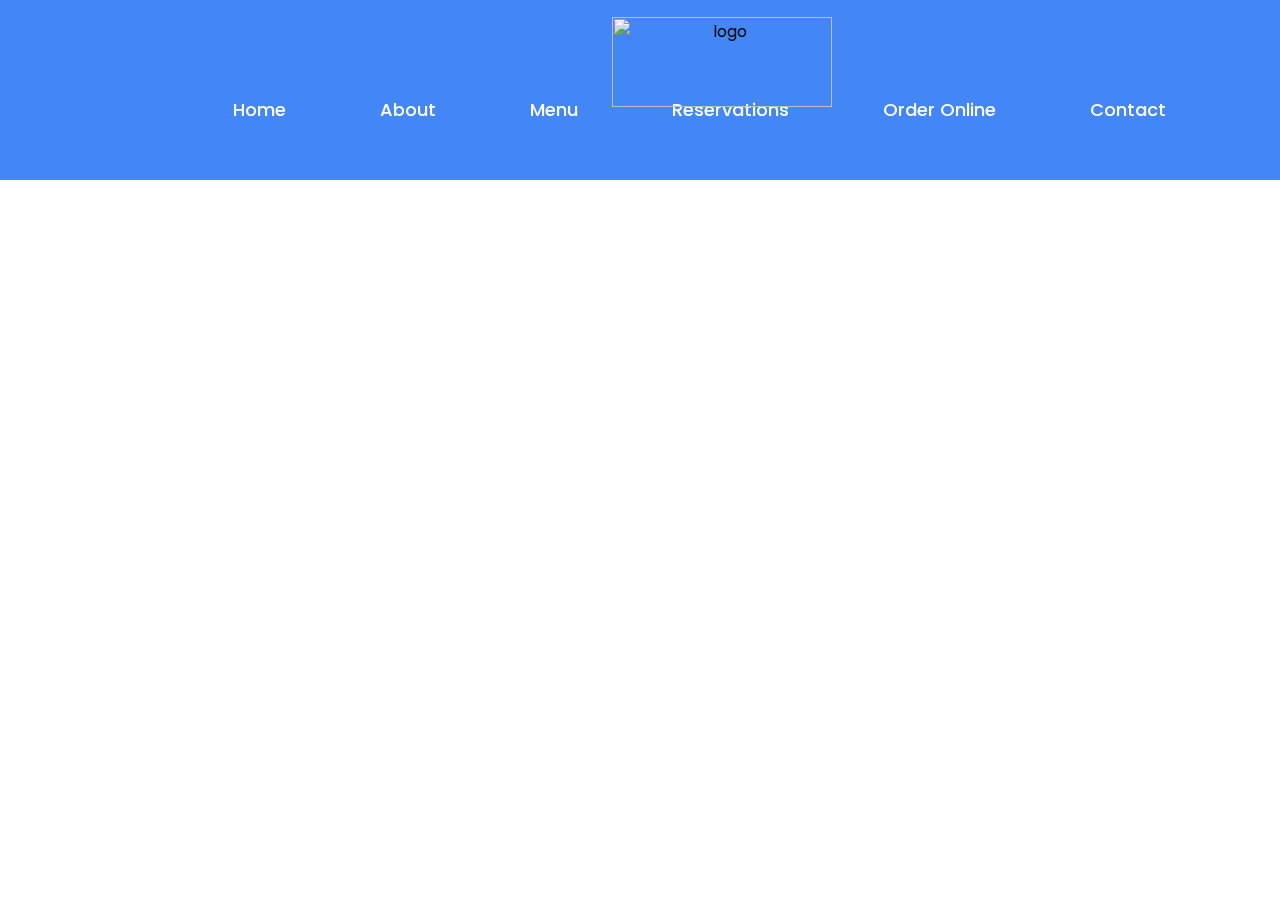
==== index.html @ 921606d0 "Add files via upload" ====
<html lang="en">
<head>
  <meta charset="UTF-8">
  <meta name="viewport" content="width=device-width, initial-scale=1.0">
  <meta http-equiv="X-UA-Compatible" content="ie=edge">
  <title>Little Lemon</title>
   <link rel="icon" type="image/x-icon" href="file:///Users/ryan/Desktop/website/Screenshot%202022-07-21%20at%206.51.22%20PM.png">
  <link rel="stylesheet" href="stylelillemon.css">
  <script src="https://kit.fontawesome.com/a076d05399.js"></script>
</head>
<body>
  <div class="wrapper">
    <nav>
      <input type="checkbox" id="show-search">
      <input type="checkbox" id="show-menu">
      <label for="show-menu" class="menu-icon"><i class="fas fa-bars"></i></label>
      <div class="content">
        <img border="0" alt="logo" src="file:///Users/ryan/Desktop/littlelemon.png" width="180" height="70">
        <a href="file:///Users/ryan/Desktop/website/index.html">
        <ul class="links">
          <li><a href="file:///Users/ryan/Desktop/website/index.html">Home</a></li>
          <li>
            <a href="file:///Users/ryan/Desktop/website/sourcing.html" class="desktop-link">About</a>
          <li>
            <a href="file:///Users/ryan/Desktop/website/solutions.html" class="desktop-link">Menu</a>

  <li><a href="file:///Users/ryan/Desktop/website/partner.html">Reservations</a></li>
          <li>
           <a href="file:///Users/ryan/Desktop/website/aboutus.html" class="desktop-link1">Order Online</a>
           <li><a href="file:///Users/ryan/Desktop/website/partner.html">Contact</a></li>

           </ul>
         </li>
      </div>
      <label for="show-search" class="search-icon"><i class="fas fa-search"></i></label>
      <form action="https://www.google.com/search?q=" class="search-box">
        <button type="submit" class="go-icon"><i class="fas fa-long-arrow-alt-right"></i></button>
        <form class="searchBox" action="https://www.google.com/search" method="get">
          <!-- Important! name should be = "q" or else it will not
           work and in input you should also add value=""
           to get the input value -->
          <input type="text" class="search" name="q" value="" placeholder="Search Bar...">
        </form>
      </form>
    </nav>
  </div>

         </span>
       </div>
     </div>

     <meta name="description" content="The Largest Fusion Restaurant in New York."/>

     <meta name="og:title" content="Little Lemon"/>

     <meta name="og:description" content="The Largest Fusion Restaurant in New York founded in 2020. Serving High Quality Meals."/>

     <meta name="og:image" content="file:///Users/ryan/Desktop/Screenshot%202023-02-01%20at%205.23.28%20PM.png"/>



     <script src="suggestions.js"></script>
     <script src="script.js"></script>



</body>
</html>
---- stylelillemon.css ----
@import url('https://fonts.googleapis.com/css2?family=Poppins:wght@200;300;400;500;600;700&display=swap');
*{
  margin: 10;
  padding: 0;
  box-sizing: border-box;
  text-decoration: none;
  font-family: 'Poppins', sans-serif;
}
.wrapper{
  background: #4287f5;
  position: fixed;
  width: 120%;
}
.wrapper nav{
  position: relative;
  display: flex;
  max-width: calc(105% - 200px);
  margin: 0 auto;
  height: 180px;
  align-items: center;
  justify-content: space-between;
  top: 20px;
}
nav .content{
  display: flex;
  align-items: center;
}
nav .content .links{
  margin-left: 80px;
  display: flex;
}
.content img {
position: absolute;
width: 220px;
height: 90px;
left: 550px;
top: -3px;

}
.content .links li{
  list-style: none;
  line-height: 70px;
}
.content .links li a,
.content .links li label{
  color: white;
  font-size: 18px;
  font-weight: 500;
  padding: 9px 17px;
  border-radius: 5px;
  transition: all 0.3s ease;
}
.content .links li label{
  display: none;
}
.content .links li a:hover,
.content .links li label:hover{
  background: #323c4e;
}
.wrapper .search-icon,
.wrapper .menu-icon{
  color: #fff;
  font-size: 18px;
  cursor: pointer;
  line-height: 70px;
  width: 70px;
  text-align: center;
}
.wrapper .menu-icon{
  display: none;
}
.wrapper #show-search:checked ~ .search-icon i::before{
  content: "\f00d";
}

.wrapper .search-box{
  position: absolute;
  height: 100%;
  max-width: calc(100% - 60px);
  width: 100%;
  opacity: 0;
  pointer-events: none;
  transition: all 0.3s ease;
}
.wrapper #show-search:checked ~ .search-box{
  opacity: 1;
  pointer-events: auto;
}
.search-box input{
  width: 100%;
  height: 100%;
  border: none;
  outline: none;
  font-size: 17px;
  color: #fff;
  background: #171c24;
  padding: 0 100px 0 15px;
}
.search-box input::placeholder{
  color: #f2f2f2;
}
.search-box .go-icon{
  position: absolute;
  right: 10px;
  top: 50%;
  transform: translateY(-50%);
  line-height: 60px;
  width: 70px;
  background: #171c24;
  border: none;
  outline: none;
  color: #fff;
  font-size: 20px;
  cursor: pointer;
}
.wrapper input[type="checkbox"]{
  display: none;
}

/* Dropdown Menu code start */
.content .links ul{
  position: absolute;
  background: #171c24;
  top: 80px;
  z-index: 0;
  opacity: 0;
  visibility: hidden;
}
.content .links li:hover > ul{
  top: 70px;
  opacity: 1;
  visibility: visible;
  transition: all 0.3s ease;
}
.content .links ul li a{
  display: block;
  width: 100%;
  line-height: 30px;
  border-radius: 0px!important;
}
.content .links ul ul{
  position: absolute;
  top: 0;
  right: calc(-180% + 8px);
}

.content .links ul li{
  position: relative;
}
.content .links ul li:hover ul{
  top: 0;
}


/* Responsive code start */
@media screen and (max-width: 1250px){
  .wrapper nav{
    max-width: 100%;
    padding: 0 20px;
  }
  nav .content .links{
    margin-left: 30px;
  }
  .content .links li a{
    padding: 8px 13px;
  }
  .wrapper .search-box{
    max-width: calc(100% - 100px);
  }
  .wrapper .search-box input{
    padding: 0 100px 0 15px;
  }
}

@media screen and (max-width: 900px){
  .wrapper .menu-icon{
    display: block;
  }
  .wrapper #show-menu:checked ~ .menu-icon i::before{
    content: "\f00d";
  }
  nav .content .links{
    display: block;
    position: fixed;
    background: #14181f;
    height: 100%;
    width: 90%;
    top: 70px;
    left: -100%;
    margin-left: 0;
    max-width: 350px;
    overflow-y: auto;
    padding-bottom: 100px;
    transition: all 0.3s ease;
  }
  nav #show-menu:checked ~ .content .links{
    left: 0%;
  }
  .content .links li{
    margin: 15px 20px;
  }
  .content .links li a,
  .content .links li label{
    line-height: 40px;
    font-size: 20px;
    display: block;
    padding: 8px 18px;
    cursor: pointer;
  }
  .content .links li a.desktop-link{
    display: none;
  }

  /* dropdown responsive code start */
  .content .links ul,
  .content .links ul ul{
    position: static;
    opacity: 1;
    visibility: visible;
    background: none;
    max-height: 0px;
    overflow: hidden;
  }
  .content .links #show-features:checked ~ ul,
  .content .links #show-services:checked ~ ul,
  .content .links #box1:checked ~ ul{

    max-height: 100vh;
  }
  .content .links ul li{
    margin: 10px 20px;
    text-indent: 10px;
  }
  .content .links ul li a{
    font-size: 18px;
    line-height: 30px;
    border-radius: 5px!important;
  }
}

@media screen and (max-width: 400px){
  .wrapper nav{
    padding: 0 10px;
  }
  .content .logo a{
    font-size: 27px;
  }
  .wrapper .search-box{
    max-width: calc(90% - 50px);
  }
  .wrapper .search-box .go-icon{
    width: 30px;
    right: 0;
  }
  .wrapper .search-box input{
    padding-right: 30px;
  }
}

body{
  font-family: 'Poppins';
  text-align: center;
}

.wrapper1{
  width: 90%;
  margin: 0 auto
}

header{
  width: 100%;
  height: 100px;
}

.banner-area{
  background-image: url(file:///Users/ryan/Desktop/website/pexels-joyston-judah-933054-1.jpg);
  background-size: cover;
  background-position: center center;
  background-attachment: fixed;
  top: 30px;
  height: 96vh;
  width: 100%

}

p{
 width: 80%
 position: center;
}


.container-img{
  margin: 50px auto;
  width: 100%;
  padding: 10px;
  float: right;
  width: 500px;
  height: 500px;
  padding: 0 20px 0 0
}

h3{
  text-align: justify;
  padding: 20px;
  width: 80%;
  top: -10%;
}

li{
  text-align: left;
    margin: 20;
    text-indent: 20px;
text-align: start;
text-align-last: start;
}

.text3{
  width: 130%;
}

.banner-area h2{
  padding-top: 19%;
  font-size: 50px;
  color: white;
}

*{
	margin:0;
	padding:0;
	box-sizing: border-box;
}
.container{
	max-width: 1170px;
	margin:auto;
}
.row{
	display: flex;
	flex-wrap: wrap;
}
ul{
	list-style: none;
}

@import url('https://fonts.googleapis.com/css2?family=Poppins:wght@200;300;400;500;600;700&display=swap');
*{
  margin: 0;
  padding: 0;
  box-sizing: border-box;
  font-family: "Poppins" , sans-serif;
}
body{
  min-height: 60vh;
  width: 100%;
  background: white;
}
footer{
  position: justify;
  background: #40ccff;
  width: 100%;
  bottom: 0;
  left: 0;
}
footer .content{
  max-width: 1250px;
  margin: auto;
  padding: 2px 40px 40px 40px;
}
footer .content .top{
  display: flex;
  align-items: center;
  justify-content: space-between;
  margin-bottom: -40px;
}
.content .top .logo-details{
  color: #fff;
  font-size: 30px;
}
.content .top .media-icons{
  display: flex;
}
.content .top .media-icons a{
  height: 40px;
  width: 40px;
  margin: 0 8px;
  border-radius: 50%;
  text-align: center;
  line-height: 40px;
  color: #fff;
  font-size: 17px;
  text-decoration: none;
  transition: all 0.4s ease;
}
.top .media-icons a:nth-child(1){
  background: #4267B2;
}
.top .media-icons a:nth-child(1):hover{
  color: #4267B2;
  background: #fff;
}
.top .media-icons a:nth-child(2){
  background: #1DA1F2;
}
.top .media-icons a:nth-child(2):hover{
  color: #1DA1F2;
  background: #fff;
}
.top .media-icons a:nth-child(3){
  background: #E1306C;
}
.top .media-icons a:nth-child(3):hover{
  color: #E1306C;
  background: #fff;
}
.top .media-icons a:nth-child(4){
  background: #0077B5;
}
.top .media-icons a:nth-child(4):hover{
  color: #0077B5;
  background: #fff;
}
.top .media-icons a:nth-child(5){
  background: #FF0000;
}
.top .media-icons a:nth-child(5):hover{
  color: #FF0000;
  background: #fff;
}
footer .content .link-boxes{
  width: 100%;
  display: flex;
  justify-content: space-between;
}
footer .content .link-boxes .box{
  width: calc(100% / 5 - 10px);
}
.content .link-boxes .box .link_name{
  color: #fff;
  font-size: 18px;
  font-weight: 400;
  margin-bottom: 10px;
  position: relative;
}
.content .link-boxes .box li{
  margin: 6px 0;
  list-style: none;
}
.content .link-boxes .box li a{
  color: #fff;
  font-size: 14px;
  font-weight: 400;
  text-decoration: none;
  opacity: 0.8;
  transition: all 0.4s ease
}
.content .link-boxes .box li a:hover{
  opacity: 1;
  text-decoration: underline;
}
.content .link-boxes .input-box{
  margin-right: 55px;
}
.link-boxes .input-box input{
  height: 40px;
  width: calc(100% + 55px);
  outline: none;
  border: 2px solid #AFAFB6;
  background: #140B5C;
  border-radius: 4px;
  padding: 0 15px;
  font-size: 15px;
  color: #fff;
  margin-top: 5px;
}
.link-boxes .input-box input::placeholder{
  color: #AFAFB6;
  font-size: 16px;
}
.link-boxes .input-box input[type="button"]{
  background: #fff;
  color: #140B5C;
  border: none;
  font-size: 18px;
  font-weight: 500;
  margin: 4px 0;
  opacity: 0.8;
  cursor: pointer;
  transition: all 0.4s ease;
}
.input-box input[type="button"]:hover{
  opacity: 1;
}
footer .bottom-details{
  width: 100%;
  background: white;
}
footer .bottom-details .bottom_text{
  max-width: 1250px;
  margin: auto;
  padding: 20px 40px;
  display: flex;
  justify-content: space-between;
}
.bottom-details .bottom_text span,
.bottom-details .bottom_text a{
  font-size: 14px;
  font-weight: 300;
  color: white;
  opacity: 0.8;
  text-decoration: none;
}
.bottom-details .bottom_text a:hover{
  opacity: 1;
  text-decoration: underline;
}
.bottom-details .bottom_text a{
  margin-right: 10px;
}
@media (max-width: 900px) {
  footer .content .link-boxes{
    flex-wrap: wrap;
  }
  footer .content .link-boxes .input-box{
    width: 40%;
    margin-top: 10px;
  }
}
@media (max-width: 700px){
  footer{
    position: relative;
  }
  .content .top .logo-details{
    font-size: 26px;
  }
  .content .top .media-icons a{
    height: 35px;
    width: 35px;
    font-size: 14px;
    line-height: 35px;
  }
  footer .content .link-boxes .box{
    width: calc(100% / 3 - 10px);
  }
  footer .content .link-boxes .input-box{
    width: 60%;
  }
  .bottom-details .bottom_text span,
  .bottom-details .bottom_text a{
    font-size: 12px;
  }
}
@media (max-width: 520px){
  footer::before{
    top: 145px;
  }
  footer .content .top{
    flex-direction: column;
  }
  .content .top .media-icons{
    margin-top: 16px;
  }
  footer .content .link-boxes .box{
    width: calc(100% / 2 - 10px);
  }
  footer .content .link-boxes .input-box{
    width: 100%;
  }
}

.img-logo{
  padding-top: 5%;
}
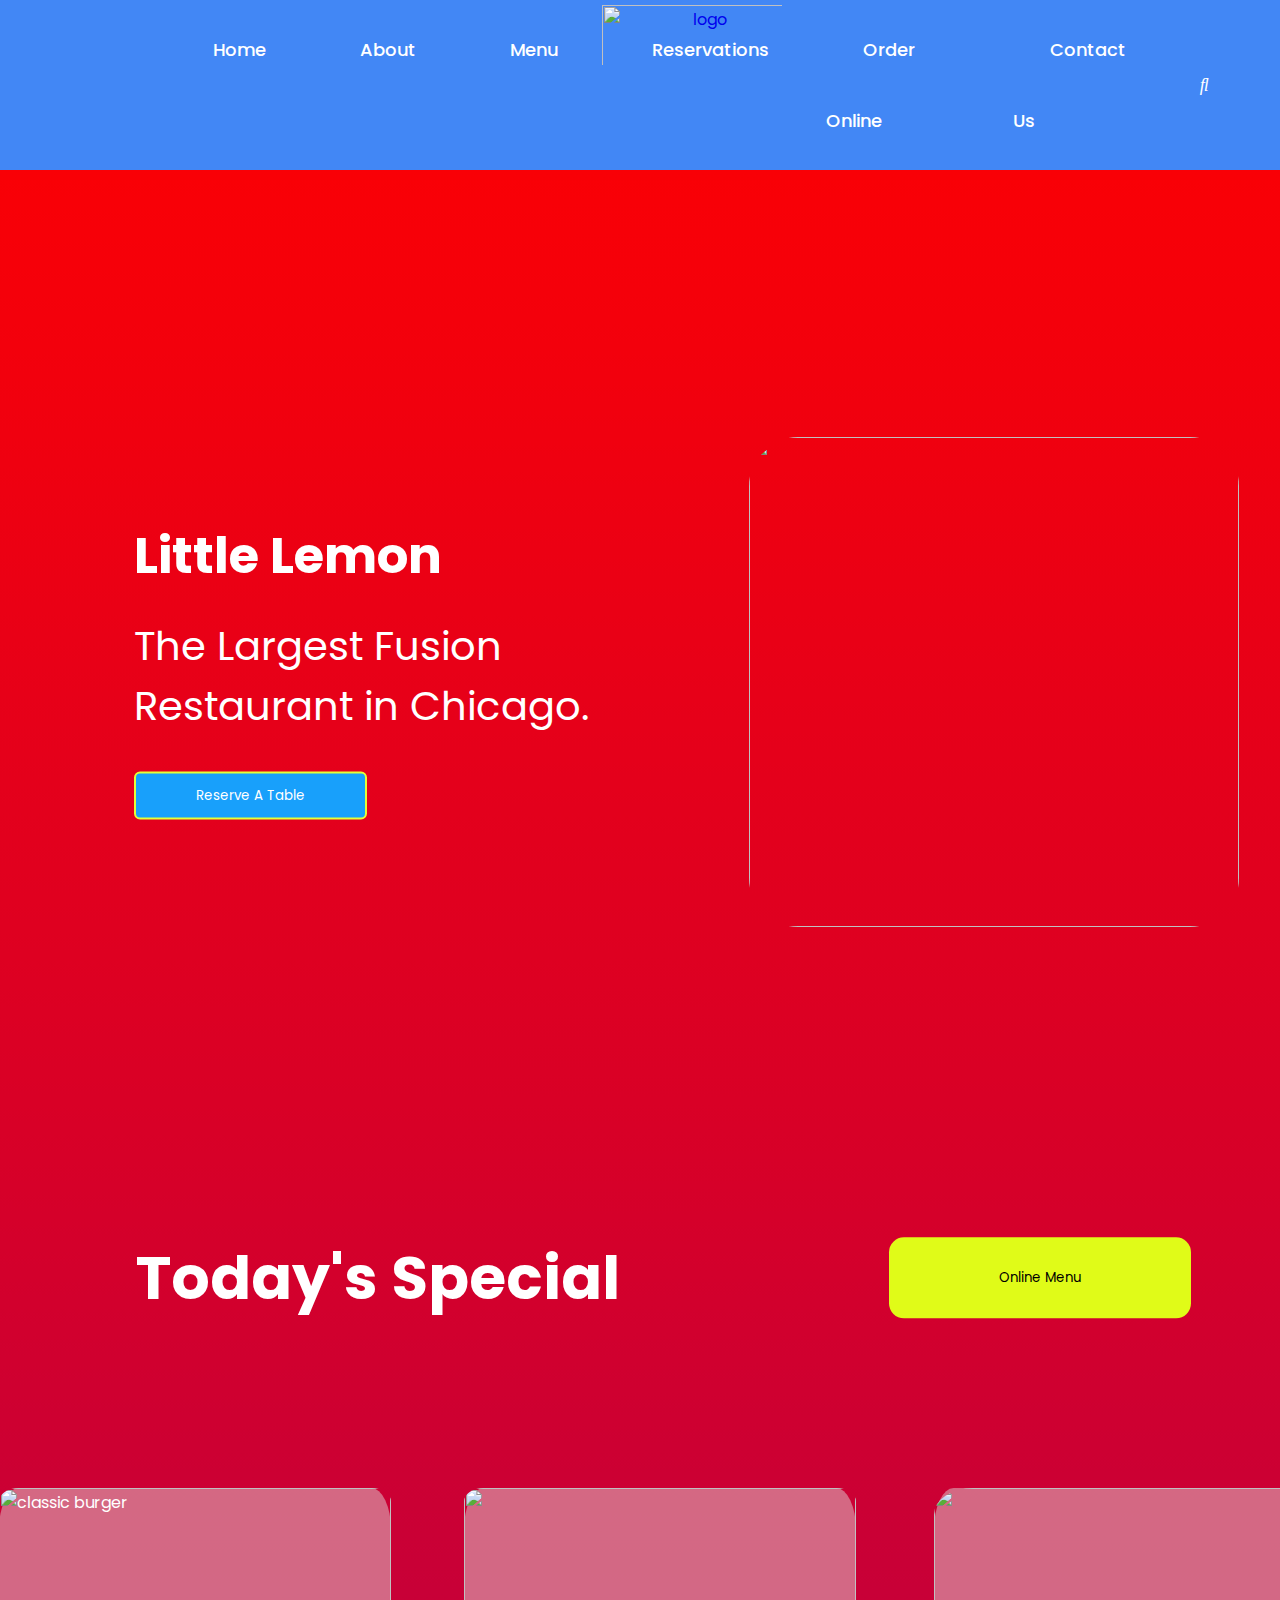
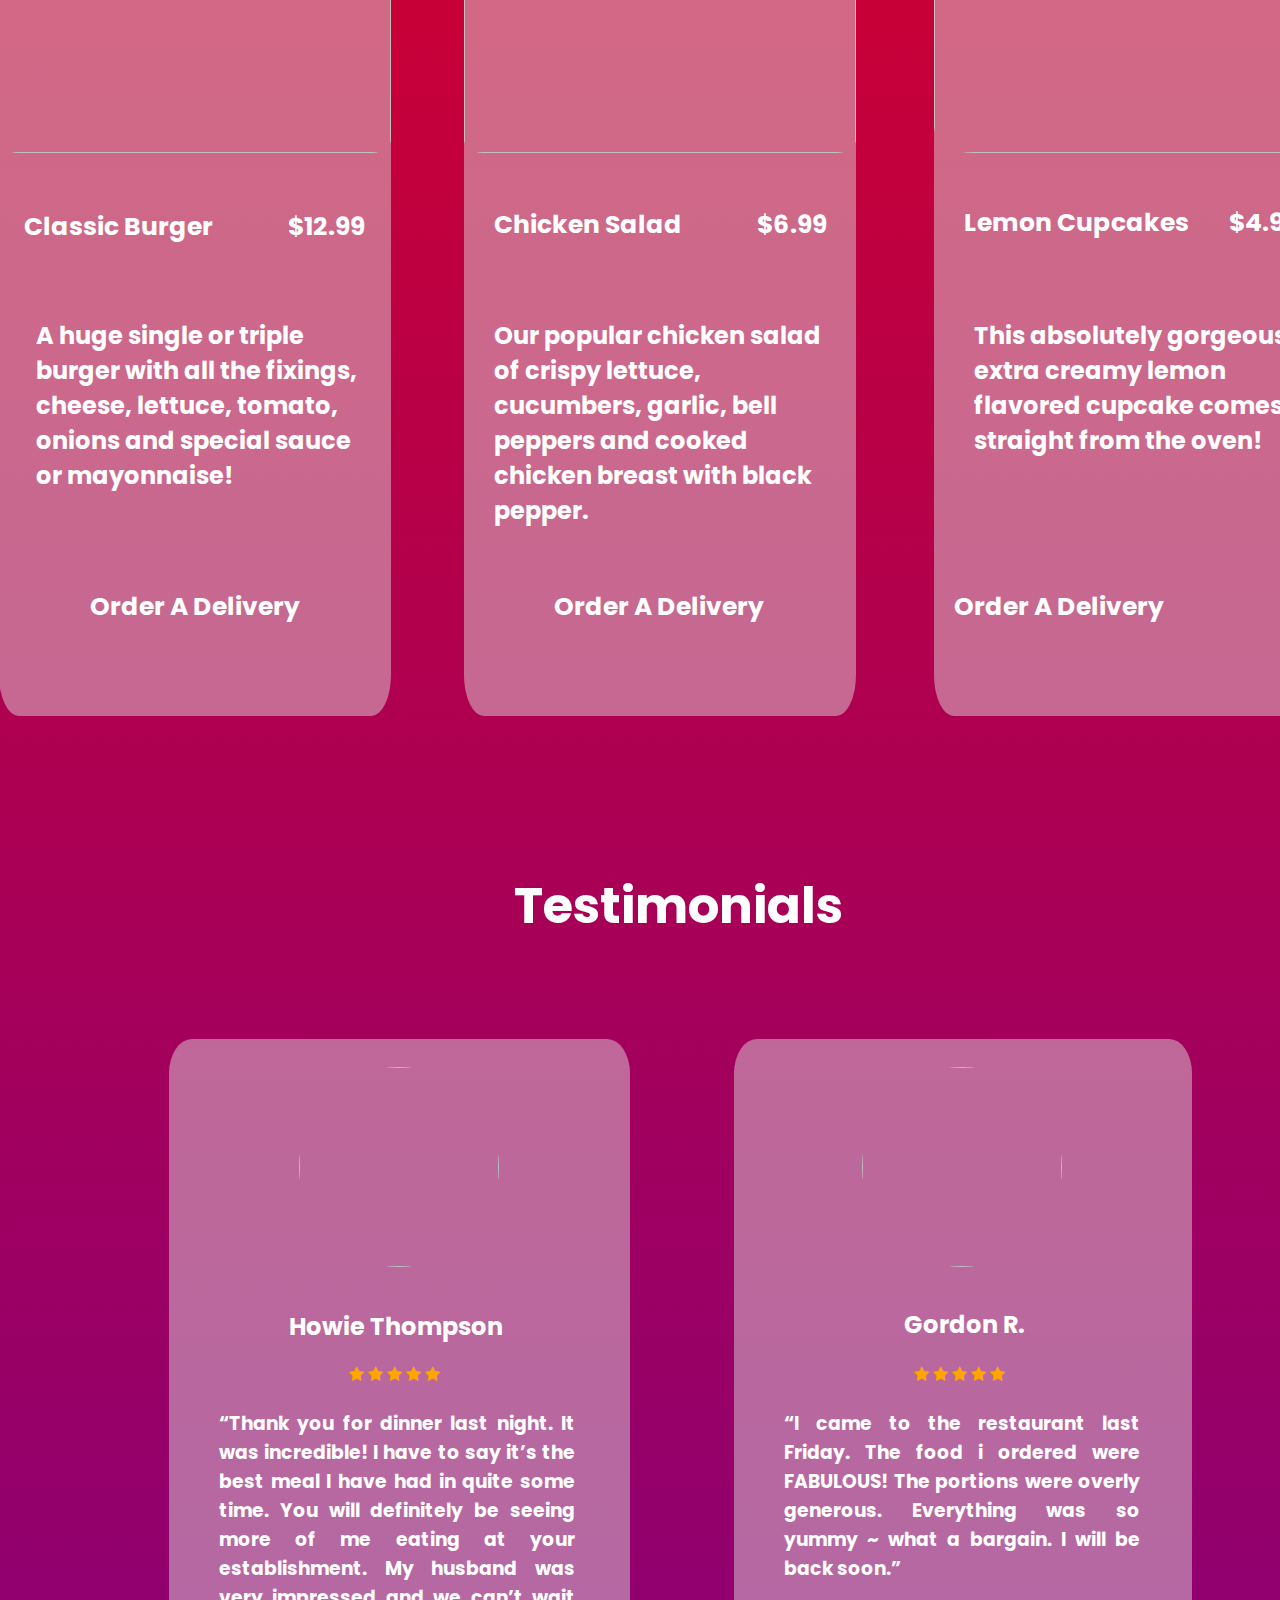
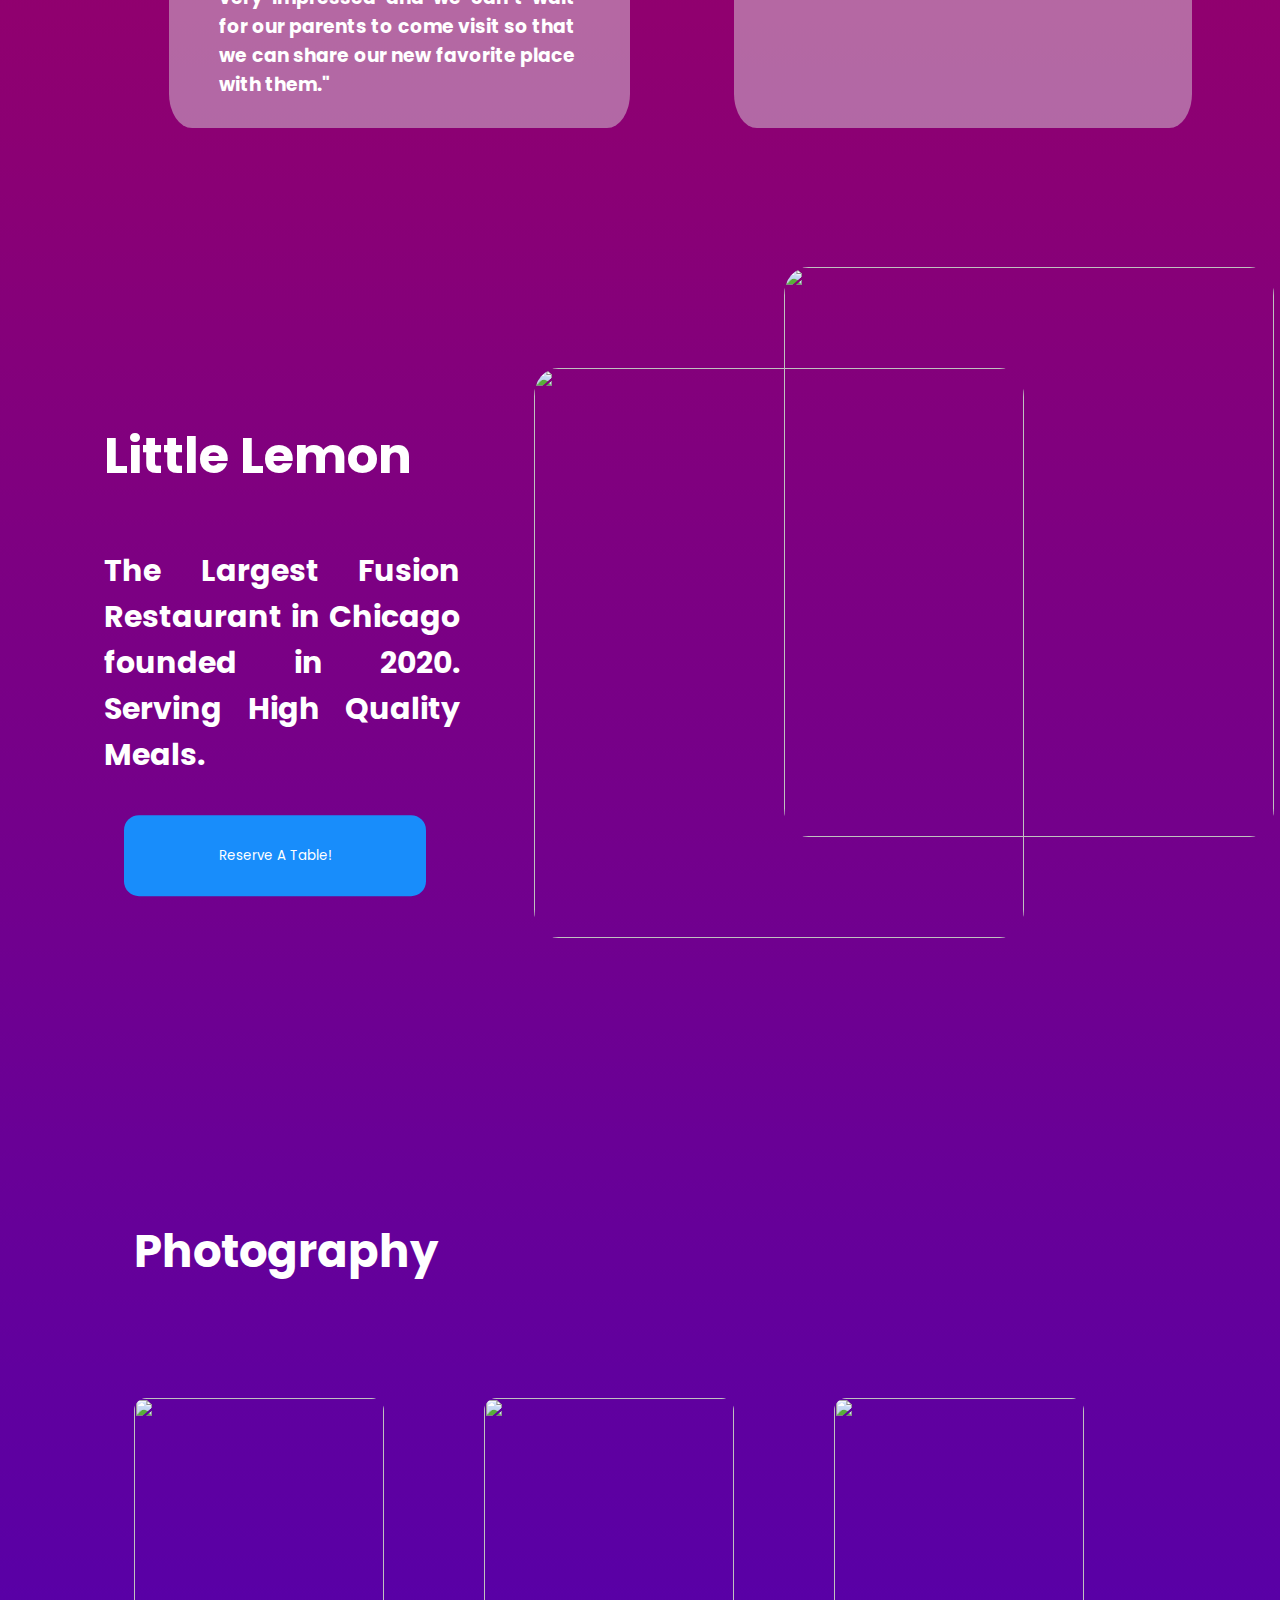
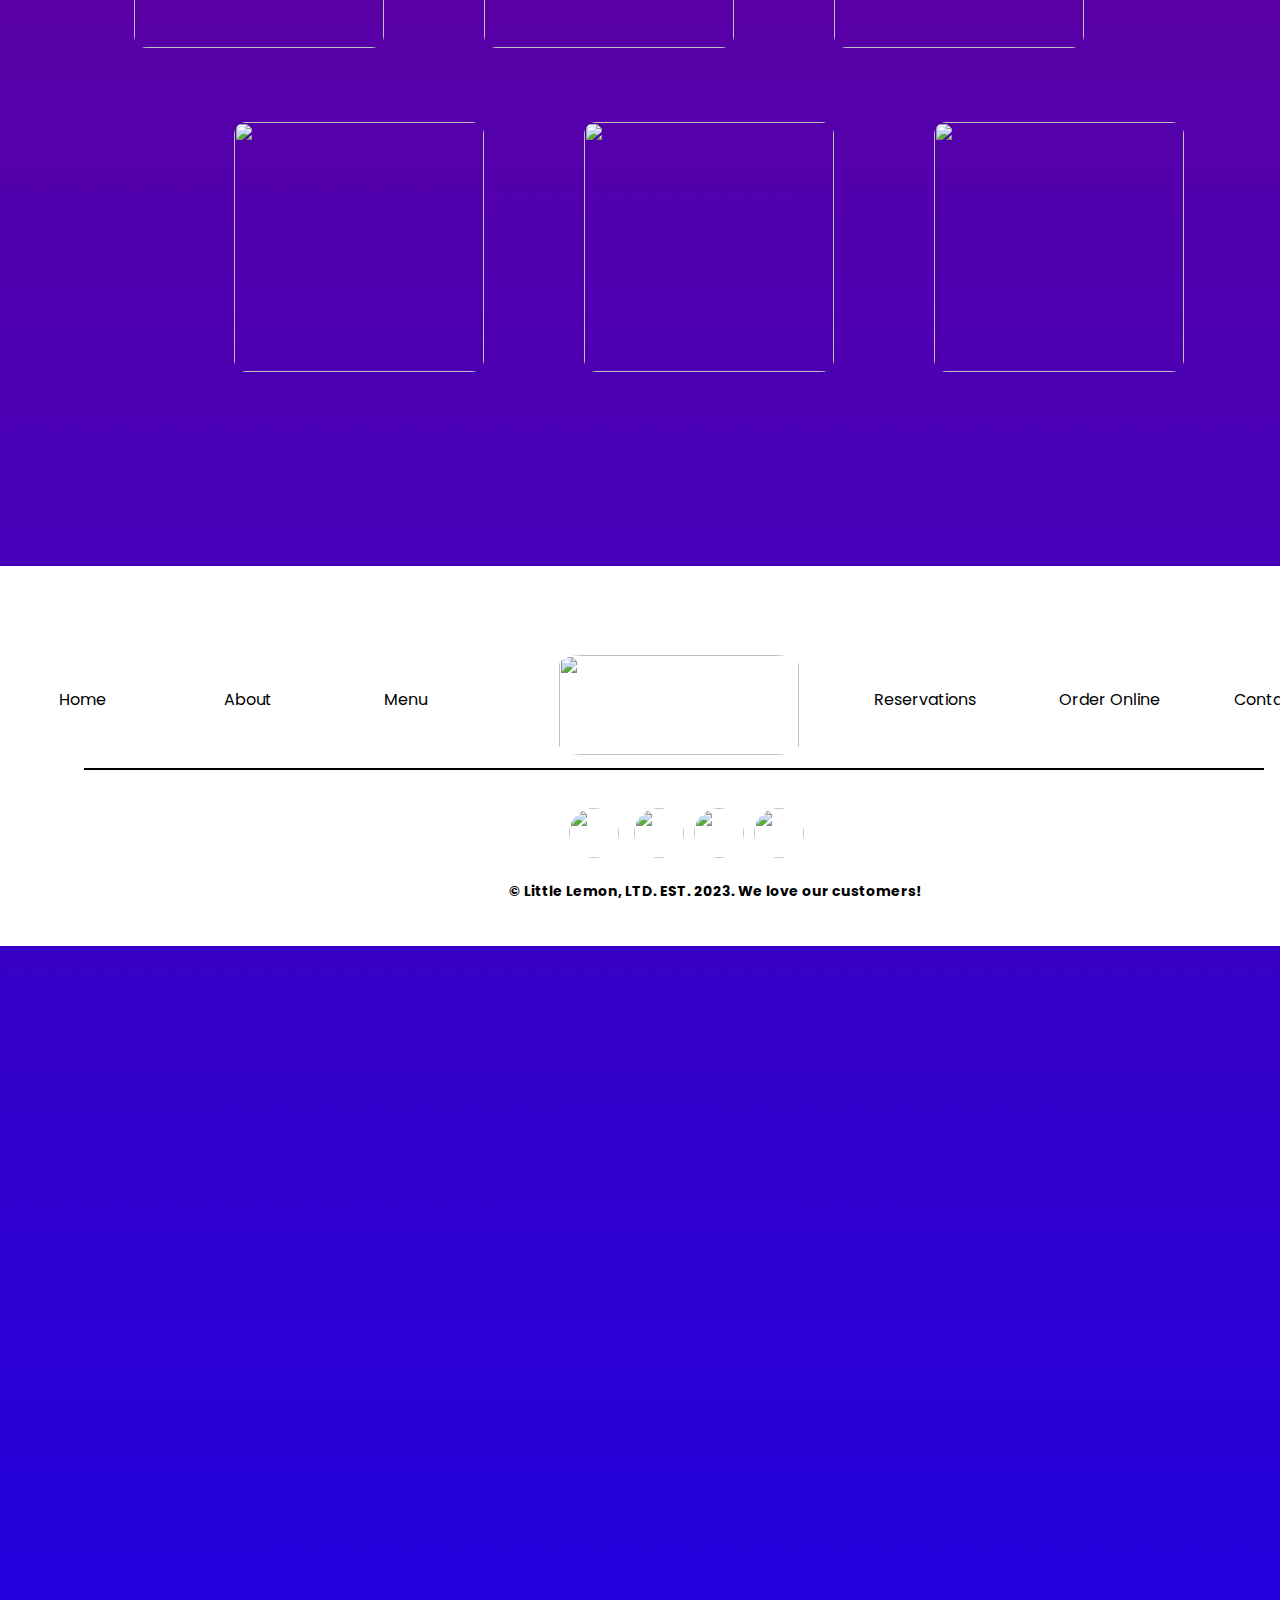
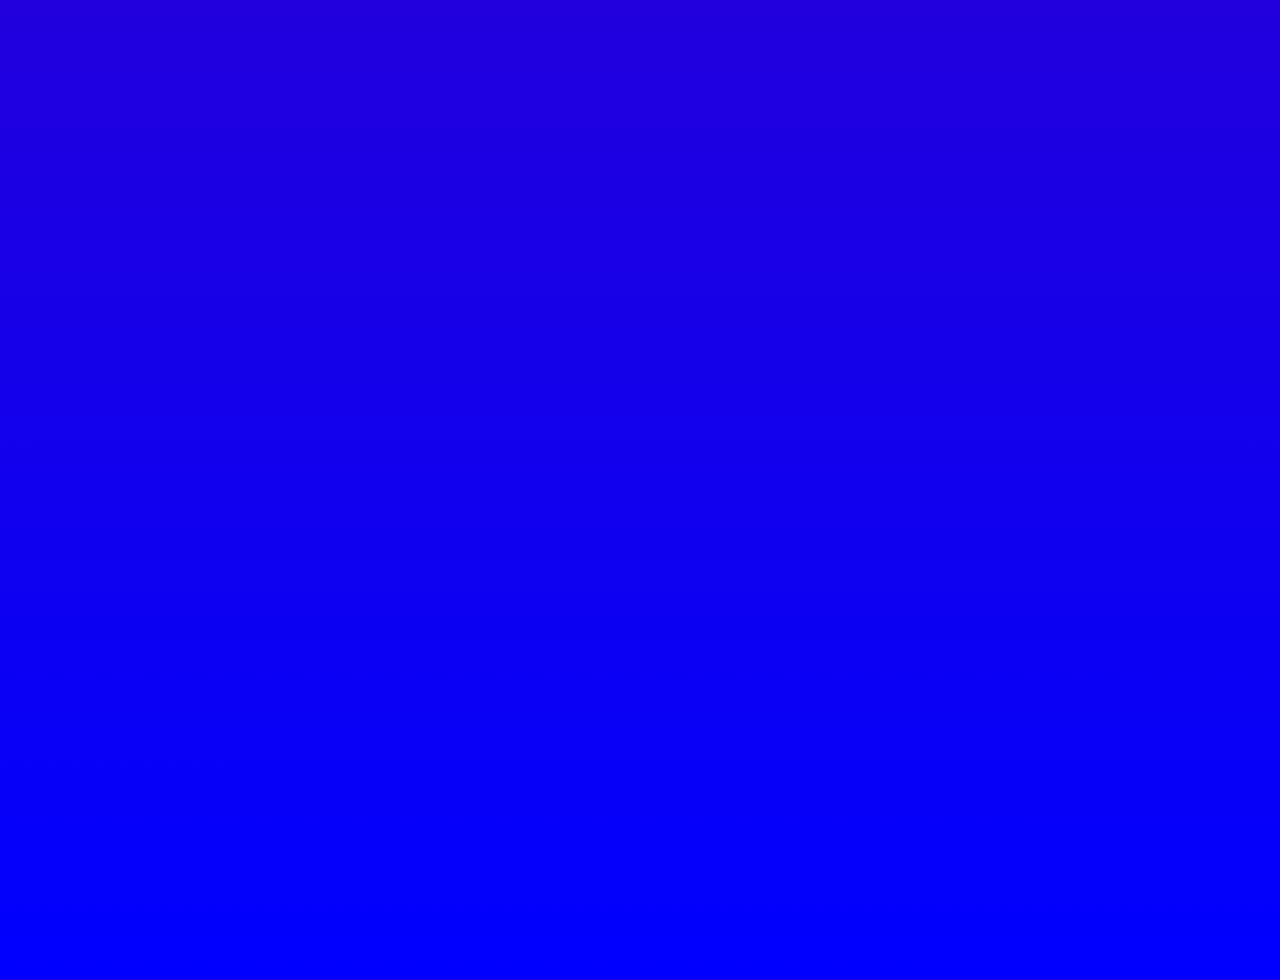
==== commit 66b3e02f: "Update index.html" ====
--- a/index.html
+++ b/index.html
@@ -1,12 +1,13 @@
 <html lang="en">
 <head>
   <meta charset="UTF-8">
+  <meta name="apple-mobile-web-app-capable" content="yes">
   <meta name="viewport" content="width=device-width, initial-scale=1.0">
   <meta http-equiv="X-UA-Compatible" content="ie=edge">
   <title>Little Lemon</title>
    <link rel="icon" type="image/x-icon" href="file:///Users/ryan/Desktop/website/Screenshot%202022-07-21%20at%206.51.22%20PM.png">
   <link rel="stylesheet" href="stylelillemon.css">
-  <script src="https://kit.fontawesome.com/a076d05399.js"></script>
+  <link rel="stylesheet" href="https://cdnjs.cloudflare.com/ajax/libs/font-awesome/4.7.0/css/font-awesome.min.css">  <script src="https://kit.fontawesome.com/a076d05399.js"></script>
 </head>
 <body>
   <div class="wrapper">
@@ -15,40 +16,60 @@
       <input type="checkbox" id="show-menu">
       <label for="show-menu" class="menu-icon"><i class="fas fa-bars"></i></label>
       <div class="content">
-        <img border="0" alt="logo" src="file:///Users/ryan/Desktop/littlelemon.png" width="180" height="70">
-        <a href="file:///Users/ryan/Desktop/website/index.html">
+        <a href="file:///Users/ryan/littlelemon/index.html">
+      <img id="logoimg" border="0" alt="logo" src="file:///Users/ryan/Desktop/little%20lemon%20wesbite/Screenshot%202023-02-16%20at%201.42.58%20PM.png" width="180" height="70">
         <ul class="links">
-          <li><a href="file:///Users/ryan/Desktop/website/index.html">Home</a></li>
-          <li>
-            <a href="file:///Users/ryan/Desktop/website/sourcing.html" class="desktop-link">About</a>
-          <li>
-            <a href="file:///Users/ryan/Desktop/website/solutions.html" class="desktop-link">Menu</a>
-
-  <li><a href="file:///Users/ryan/Desktop/website/partner.html">Reservations</a></li>
+          <li>
+          <a href="file:///Users/ryan/littlelemon/index.html" target = "_self">Home</a>
+          <li>
+              <a href="file:///Users/ryan/Desktop/website/sourcing.html" target ="_self">About</a>
+            <label for="show-features">About</label>
+          </li>
+
+          <li>
+      <a href="file:///Users/ryan/Desktop/website/solutions.html"target = "_self">Menu</a>
+            <input type="checkbox" id="show-menu">
+            <label for="show-services">Menu</label>
+
+          </li>
+<li><a href="file:///Users/ryan/Desktop/website/partner.html">Reservations</a></li>
           <li>
            <a href="file:///Users/ryan/Desktop/website/aboutus.html" class="desktop-link1">Order Online</a>
-           <li><a href="file:///Users/ryan/Desktop/website/partner.html">Contact</a></li>
-
-           </ul>
-         </li>
+           <ul>
+
+         </ul>
+
+
+          <li><a href="file:///Users/ryan/Desktop/website/contact.html">Contact Us</a></li>
+
       </div>
       <label for="show-search" class="search-icon"><i class="fas fa-search"></i></label>
       <form action="https://www.google.com/search?q=" class="search-box">
         <button type="submit" class="go-icon"><i class="fas fa-long-arrow-alt-right"></i></button>
         <form class="searchBox" action="https://www.google.com/search" method="get">
-          <!-- Important! name should be = "q" or else it will not
-           work and in input you should also add value=""
-           to get the input value -->
+
           <input type="text" class="search" name="q" value="" placeholder="Search Bar...">
-        </form>
       </form>
     </nav>
   </div>
-
          </span>
        </div>
      </div>
 
+      <div class="hero-text">
+        <h1 style="font-size:50px">Little Lemon</h1>
+        <p style="font-size:40px">The Largest Fusion Restaurant in Chicago.</p>
+        <button font-size:60px>Reserve A Table</button>
+        <img src="https://upload.wikimedia.org/wikipedia/commons/1/1f/2014_Bruschetta_The_Larder_Chiang_Mai.jpg">
+
+        <div class="box1">
+        <h1 class="hero-text2">Today's Special</h1>
+        <button font-size:60px>Online Menu</button>
+</div>
+
+<div class="div2"></div>
+
+
      <meta name="description" content="The Largest Fusion Restaurant in New York."/>
 
      <meta name="og:title" content="Little Lemon"/>
@@ -62,7 +83,157 @@
      <script src="suggestions.js"></script>
      <script src="script.js"></script>
 
-
+     <div class="textbox1"></div>
+      <div class="smallbox2"></div>
+      <div class="smallbox3"></div>
+      <div class="smallbox4"></div>
+
+      <div class="boxxer1">
+      <img src="file:///Users/ryan/Desktop/GettyImages-1215384689.webp" alt="classic burger">
+      <h4>Classic Burger &nbsp  &nbsp   &nbsp  &nbsp  &nbsp  &nbsp  &nbsp $12.99</h4>
+      <h2>A huge single or triple burger with all the fixings, cheese, lettuce, tomato, onions and special sauce or mayonnaise!</h2>
+      <h3>Order A Delivery</h3>
+        </div>
+
+      <div class="boxxer2">
+        <img src="file:///Users/ryan/Desktop/Screenshot%202023-02-12%20at%209.24.53%20AM.png">
+        <h4>Chicken Salad  &nbsp  &nbsp   &nbsp  &nbsp  &nbsp  &nbsp  &nbsp $6.99</h4>
+        <h2>Our popular chicken salad of crispy lettuce, cucumbers, garlic, bell peppers and cooked chicken breast with black pepper.</h2>
+        <h3>Order A Delivery</h3>
+            </div>
+
+      <div class="boxxer3">
+        <img src="file:///Users/ryan/Desktop/Screenshot%202023-02-12%20at%209.27.19%20AM.png">
+        <h4>Lemon Cupcakes &nbsp  &nbsp   &nbsp  &nbsp$4.99 &nbsp &nbsp </h4>
+        <h2>This absolutely gorgeous extra creamy lemon flavored cupcake comes straight from the oven!</h2>
+        <h3>Order A Delivery</h3>
+      </div>
+
+      <div class="testimonials">
+        <h4>Testimonials</h4>
+        </div>
+
+    <div class="testi1">
+      <img src="file:///Users/ryan/Desktop/istockphoto-154955498-170667a.jpg">
+      <h4>Howie Thompson</h4>
+      <i class="fa fa-star checked"></i>
+      <i class="fa fa-star checked"></i>
+      <i class="fa fa-star checked"></i>
+      <i class="fa fa-star checked"></i>
+      <i class="fa fa-star checked"></i>
+
+      <h3>“Thank you for dinner last night. It was incredible! I have to say it’s the best meal I have had in quite some time. You will definitely be seeing more of me eating at your establishment. My husband was very impressed and we can’t wait for our parents to come visit so that we can share our new favorite place with them."</h3>
+      </div>
+
+      <div class="testi2">
+        <img src="file:///Users/ryan/Desktop/photo-1570295999919-56ceb5ecca61.jpg">
+        <h4>Gordon R.</h4>
+        <i class="fa fa-star checked"></i>
+      <i class="fa fa-star checked"></i>
+      <i class="fa fa-star checked"></i>
+      <i class="fa fa-star checked"></i>
+      <i class="fa fa-star checked"></i>
+
+        <h3>“I came to the restaurant last Friday. The food i ordered were FABULOUS! The portions were overly generous. Everything was so yummy ~ what a bargain. I will be back soon.”</h3>
+      </div>
+
+<div class="page4">
+  <h4>Little Lemon</h4>
+  <h3>The Largest Fusion Restaurant in Chicago founded in 2020. Serving High Quality Meals.</h3>
+<button>Reserve A Table!</button>
+<img src="file:///Users/ryan/Desktop/istockphoto-1374470592-170667a.jpg">
+</div>
+
+<div class="page4img">
+  <img src="file:///Users/ryan/Desktop/two-chefs-standing-in-a-restaurant-kitchen-plating-food-MINF03816.jpg">
+  </div>
+
+<div class="page5">
+  <h4>Photography</h4>
+</div>
+
+<div class="photogrid1">
+  <img src="file:///Users/ryan/Desktop/little%20lemon%20wesbite/Screenshot%202023-02-15%20at%202.47.34%20PM.png">
+</div>
+
+
+<div class="photogrid2">
+  <img src="file:///Users/ryan/Desktop/little%20lemon%20wesbite/Screenshot%202023-02-15%20at%202.47.43%20PM.png">
+</div>
+
+<div class="photogrid3">
+  <img src="file:///Users/ryan/Desktop/little%20lemon%20wesbite/Screenshot%202023-02-15%20at%202.47.50%20PM.png">
+</div>
+
+<div class="photogrid4">
+  <img src="file:///Users/ryan/Desktop/little%20lemon%20wesbite/Screenshot%202023-02-15%20at%202.48.00%20PM.png">
+</div>
+
+
+<div class="photogrid5">
+  <img src="file:///Users/ryan/Desktop/little%20lemon%20wesbite/Screenshot%202023-02-15%20at%202.48.06%20PM.png">
+</div>
+
+<div class="photogrid6">
+  <img src="file:///Users/ryan/Desktop/little%20lemon%20wesbite/Screenshot%202023-02-15%20at%202.48.16%20PM.png">
+</div>
+
+<div class="bottomnavbar">
+</div>
+
+<div class="page6">
+<a href="file:///Users/ryan/littlelemon/index.html">Home</a>
+</div>
+
+<div class="page62">
+  <a href="file:///Users/ryan/littlelemon/index.html">About</a>
+  </div>
+
+  <div class="page63">
+    <a href="file:///Users/ryan/littlelemon/index.html">Menu</a>
+    </div>
+
+<div class="page6img">
+  <img src="file:///Users/ryan/Desktop/little%20lemon%20wesbite/Screenshot%202023-02-16%20at%201.42.58%20PM.png" href="file:///Users/ryan/littlelemon/index.html">
+  </div>
+
+  <div class="page64">
+    <a href="file:///Users/ryan/littlelemon/index.html">Reservations</a>
+    </div>
+
+    <div class="page65">
+      <a href="file:///Users/ryan/littlelemon/index.html">Order Online</a>
+      </div>
+
+
+    <div class="page66">
+      <a href="file:///Users/ryan/littlelemon/index.html">Contact</a>
+      </div>
+
+<div class="line">
+  </div>
+
+
+  <div class="twittericon">
+    <img src="file:///Users/ryan/Desktop/little%20lemon%20wesbite/124021.png">
+</div>
+
+
+<div class="instaicon">
+  <img src="file:///Users/ryan/Desktop/little%20lemon%20wesbite/instagram-512.webp">
+</div>
+
+<div class="yticon">
+  <img src="file:///Users/ryan/Desktop/little%20lemon%20wesbite/Screenshot%202023-02-16%20at%202.01.18%20PM.png">
+</div>
+
+<div class="facebookicon">
+  <img src="file:///Users/ryan/Desktop/little%20lemon%20wesbite/Screenshot%202023-02-16%20at%202.01.25%20PM.png">
+</div>
+
+<div class="navbartext">
+  <h4>© Little Lemon, LTD. EST. 2023. We love our customers!</h4>
+</div>
 
 </body>
 </html>
--- a/stylelillemon.css
+++ b/stylelillemon.css
@@ -1,4 +1,6 @@
 @import url('https://fonts.googleapis.com/css2?family=Poppins:wght@200;300;400;500;600;700&display=swap');
+@media screen and (min-width: 600px) {
+
 *{
   margin: 10;
   padding: 0;
@@ -8,18 +10,18 @@
 }
 .wrapper{
   background: #4287f5;
-  position: fixed;
-  width: 120%;
+  position: absolute;
+  width: 100%;
 }
 .wrapper nav{
-  position: relative;
+  position: sticky;
   display: flex;
-  max-width: calc(105% - 200px);
+  max-width: calc(95% - 20px);
   margin: 0 auto;
-  height: 180px;
+  height: 170px;
   align-items: center;
   justify-content: space-between;
-  top: 20px;
+  top: auto;
 }
 nav .content{
   display: flex;
@@ -34,7 +36,7 @@
 width: 220px;
 height: 90px;
 left: 550px;
-top: -3px;
+top: -55px;
 
 }
 .content .links li{
@@ -153,7 +155,7 @@
 
 
 /* Responsive code start */
-@media screen and (max-width: 1250px){
+@media screen and (max-width: 720px){
   .wrapper nav{
     max-width: 100%;
     padding: 0 20px;
@@ -172,7 +174,7 @@
   }
 }
 
-@media screen and (max-width: 900px){
+@media screen and (max-width: 720px){
   .wrapper .menu-icon{
     display: block;
   }
@@ -193,9 +195,11 @@
     padding-bottom: 100px;
     transition: all 0.3s ease;
   }
+
   nav #show-menu:checked ~ .content .links{
     left: 0%;
   }
+
   .content .links li{
     margin: 15px 20px;
   }
@@ -225,7 +229,7 @@
   .content .links #show-services:checked ~ ul,
   .content .links #box1:checked ~ ul{
 
-    max-height: 100vh;
+    max-height: 150vh;
   }
   .content .links ul li{
     margin: 10px 20px;
@@ -260,6 +264,7 @@
 body{
   font-family: 'Poppins';
   text-align: center;
+  color: #2A7A54;
 }
 
 .wrapper1{
@@ -270,15 +275,16 @@
 header{
   width: 100%;
   height: 100px;
+  z-index: 20;
 }
 
 .banner-area{
-  background-image: url(file:///Users/ryan/Desktop/website/pexels-joyston-judah-933054-1.jpg);
+  background-image: url(https://www.google.com/search?q=nature+mountain+wallpaper&rlz=1C5CHFA_enHK984HK987&source=lnms&tbm=isch&sa=X&sqi=2&pjf=1&ved=2ahUKEwjelpvjqoX9AhVS0GEKHQ6tD9QQ_AUoAXoECAEQAw&biw=1440&bih=680&dpr=2#imgrc=_9LwqLgyKHqeMM);
   background-size: cover;
   background-position: center center;
   background-attachment: fixed;
   top: 30px;
-  height: 96vh;
+  height: 70vh;
   width: 100%
 
 }
@@ -288,15 +294,15 @@
  position: center;
 }
 
-
-.container-img{
+.content img{
   margin: 50px auto;
   width: 100%;
   padding: 10px;
   float: right;
-  width: 500px;
-  height: 500px;
+  width: 200px;
+  height: 80px;
   padding: 0 20px 0 0
+  top: 2%;
 }
 
 h3{
@@ -348,11 +354,12 @@
   box-sizing: border-box;
   font-family: "Poppins" , sans-serif;
 }
-body{
-  min-height: 60vh;
-  width: 100%;
-  background: white;
-}
+body {
+  width: 90px;
+  height: 820%;
+  background-image: linear-gradient(180deg, red, blue);
+}
+
 footer{
   position: justify;
   background: #40ccff;
@@ -515,7 +522,7 @@
 .bottom-details .bottom_text a{
   margin-right: 10px;
 }
-@media (max-width: 900px) {
+@media (max-width: 90px) {
   footer .content .link-boxes{
     flex-wrap: wrap;
   }
@@ -565,7 +572,571 @@
     width: 100%;
   }
 }
-
-.img-logo{
-  padding-top: 5%;
-}+.header {
+  padding: 40px;
+  text-align: left;
+  background: linear-gradient(to top, blue 0%, blue 50%, yellow 50%, yellow 100%);
+  color: white;
+}
+
+.header h1 {
+  padding: 2px;
+  font-size: 56px;
+  left: -80%;
+  position: fixed;
+
+}
+
+.header p {
+  font-size: 36px;
+  left: -80%;
+  border: 0px solid gray;
+  margin: 0;
+  width: 450px;
+  padding: -10px;
+  top: -30%;
+}
+
+.hero-text {
+  text-align: left;
+  position: absolute;
+  top: 80%;
+  left: 30%;
+  transform: translate(-50%, -50%);
+  color: hsl(0, 0%, 100%);
+}
+
+.hero-text p{
+  border: 0px solid gray;
+width: 500px;
+transform: translate(0%, 18%);
+
+}
+
+.hero-text button {
+  border: none;
+  outline: 0;
+  display: inline-block;
+  padding: 12px 60px;
+  color: white;
+  background-color: #18A0FB;
+  border: 2px solid #E3FF38;
+  text-align: center;
+  cursor: pointer;
+  transform: translate(0%, 120%);
+  border-radius: 6px;
+  position: absolute;
+}
+
+.hero-text button:hover {
+  background-color: #555;
+  color: white;
+  transition: all 0.3s ease;
+
+}
+
+.hero-text img {
+  position: fixed;
+width: 490px;
+height: 490px;
+left: 615px;
+top: -20%;
+border-radius: 10%;
+}
+
+.hero-text2 {
+  padding: 2px;
+  font-size: 60px;
+  left: 0%;
+  transform: translate(0%, 550%);
+}
+
+.box1 button {
+  border: none;
+  outline: 0;
+  display: inline-block;
+  padding: 12px 60px;
+  color: black;
+  background-color: #e0fb18;
+  text-align: center;
+  cursor: pointer;
+  transform: translate(250%, 530%);
+  border-radius: 15px;
+  width: 302px;
+  height: 81px;
+  font-size:30px
+  position: static;
+}
+
+.smallbox2 {
+  position: absolute;
+  background: rgba(222, 222, 222, 0.467);
+  height: 205%;
+  width: 392px;
+  left: -27%;
+  top: 240%;
+  border-radius: 5%;
+}
+
+.smallbox3 {
+  position: absolute;
+  background: rgba(222, 222, 222, 0.467);
+  height: 205%;
+  width: 392px;
+  left: 66%;
+  top: 240%;
+  border-radius: 5%;
+}
+
+.smallbox4 {
+  position: absolute;
+  background: rgba(222, 222, 222, 0.467);
+  height: 205%;
+  width: 392px;
+  left: 160%;
+  top: 240%;
+  border-radius: 5%;
+}
+
+.boxxer1 img{
+  top: 240%;
+  left: -27%;
+  width: 392px;;
+  height: 265px;
+  border-radius: 5%;
+}
+
+.boxxer2 img {
+  width: 392px;
+  height: 265px;
+  left: 66%;
+  top: 240%;
+  border-radius: 5%;
+}
+
+.boxxer3 img {
+  width: 392px;
+  height: 265px;
+  left: 160%;
+  top: 240%;
+}
+
+.boxxer1 h4 {
+  position: relative;
+  left: -22%;
+  top: 1000px;
+  font-size: 25px;
+}
+
+.boxxer1 h2 {
+  position: absolute;
+width: 330px;
+height: 90px;
+left: -98px;
+top: 1400px;
+}
+
+.boxxer1 h3 {
+  position: absolute;
+width: 330px;
+height: 90px;
+left: -64px;
+top: 1650px;
+font-size: 25px;
+}
+
+
+.boxxer2 h4 {
+  position: relative;
+  left: 72%;
+  top: 960px;
+font-size: 25px;
+}
+
+.boxxer2 h2 {
+  position: absolute;
+width: 330px;
+height: 90px;
+left: 360px;
+top: 1400px;
+}
+
+.boxxer2 h3 {
+  position: absolute;
+width: 330px;
+height: 90px;
+left: 400px;
+top: 1650px;
+font-size: 25px;
+}
+
+.boxxer3 h4 {
+  position: relative;
+  left: 166%;
+  top: 920px;
+  font-size: 25px;
+}
+
+.boxxer3 h2 {
+  position: absolute;
+width: 330px;
+height: 90px;
+left: 840px;
+top: 1400px;
+}
+
+.boxxer3 h3 {
+  position: absolute;
+width: 330px;
+height: 90px;
+left: 800px;
+top: 1650px;
+font-size: 25px;
+}
+
+.testimonials h4 {
+  position: absolute;
+  left: 380px;
+  top: 1950px;
+  font-size: 50px;
+}
+
+.testi1 {
+  position: absolute;
+  background: rgba(222, 222, 222, 0.467);
+  width: 461px;
+height: 689px;
+  left: 7%;
+  top: 525%;
+  border-radius: 5%;
+}
+
+.testi2 {
+  position: absolute;
+  background: rgba(222, 222, 222, 0.467);
+  width: 458px;
+height: 689px;
+  left: 120%;
+  top: 525%;
+  border-radius: 5%;
+}
+
+.testi1 img {
+  position: absolute;
+  width: 200px;
+  height: 200px;
+  left: 130px;
+  top: 4%;
+border-radius: 100px;
+}
+
+.testi2 img {
+  position: absolute;
+  width: 200px;
+  height: 200px;
+  left: 28%;
+  top: 4%;
+  border-radius: 100px;
+}
+
+.testi1 h4 {
+position: absolute;
+width: 686px;
+height: 31px;
+left: 120px;
+top: 270px;
+font-size: 24px;
+}
+
+.fa {
+  font-size: 20%;
+  transform: translate(1200%, 2020%);
+}
+
+.checked {
+  color: orange;
+  transform: translate(1200%, 2020%);
+}
+
+.testi1 h3 {
+  position: absolute;
+width: 396px;
+height: 90px;
+left: 30px;
+top: 350px;
+}
+
+.testi2 h4 {
+  position: absolute;
+  width: 686px;
+  height: 31px;
+  left: 170px;
+  top: 268px;
+  font-size: 24px;
+  }
+
+  .testi2 h3 {
+    position: absolute;
+  width: 396px;
+  height: 90px;
+  left: 30px;
+  top: 350px;
+  }
+
+  .page4 h4 {
+    position: absolute;
+    width: 686px;
+    height: 31px;
+    left: -30px;
+    top: 3100px;
+    font-size: 50px;
+    }
+
+  
+    .page4 h3 {
+    width: 396px;
+    height: 90px;
+    left: -50px;
+    top: 3300px;
+    font-size: 30px;
+    position: absolute;
+      display: flex;
+      align-items: center;
+      justify-content: center
+    }
+
+    .page4 img {
+      position: absolute;
+      width: 490px;
+    height: 570px;
+      left: 130%;
+      top: 730%;
+      border-radius: 5%;
+    }
+
+    .page4img img {
+      position: absolute;
+      width: 490px;
+    height: 570px;
+      left: 80%;
+      top: 755%;
+      border-radius: 5%;
+    }
+
+    .page4 button {
+      border: none;
+      outline: 0;
+      display: inline-block;
+      padding: 12px 60px;
+      color: rgb(255, 255, 255);
+      background-color: #188dfb;
+      text-align: center;
+      cursor: pointer;
+      left: -10px;
+    top: 3400px;
+      border-radius: 15px;
+      width: 302px;
+      height: 81px;
+      font-size:30px
+      position: static;
+    }
+
+.page5 h4{
+    position: absolute;
+    width: 698px;
+    height: 31px;
+    left: 0px;
+    top: 3900px;
+    font-size: 45px;
+    }
+}
+
+.photogrid1 img {
+  position: absolute;
+  width: 250px;
+  height: 250px;
+  left: 0%;
+  top: 1010%;
+  border-radius: 5%;
+}
+
+.photogrid2 img {
+  position: absolute;
+  width: 250px;
+  height: 250px;
+  left: 70%;
+  top: 1010%;
+  border-radius: 5%;
+}
+
+.photogrid3 img {
+  position: absolute;
+  width: 250px;
+  height: 250px;
+  left: 140%;
+  top: 1010%;
+  border-radius: 5%;
+}
+
+.photogrid4 img {
+  position: absolute;
+  width: 250px;
+  height: 250px;
+  left: 20%;
+  top: 1090%;
+  border-radius: 5%;
+}
+
+.photogrid5 img {
+  position: absolute;
+  width: 250px;
+  height: 250px;
+  left: 90%;
+  top: 1090%;
+  border-radius: 5%;
+}
+
+.photogrid6 img {
+  position: absolute;
+  width: 250px;
+  height: 250px;
+  left: 160%;
+  top: 1090%;
+  border-radius: 5%;
+}
+
+.bottomnavbar {
+  position: absolute;
+  background: rgb(255, 255, 255);
+  width: 1457px;
+height: 380px;
+  left: -40%;
+  top: 1200%;
+}
+
+.bottomnavbar h4 {
+position: absolute;
+width: 173px;
+height: 24px;
+left: 80px;
+top: 600%;
+}
+
+.page6 a {
+  position: absolute;
+  width: 173px;
+  height: 24px;
+  left: -15%;
+  top: 1230%;
+  color: black;
+  }
+
+  .page62 a {
+    position: absolute;
+    width: 173px;
+    height: 24px;
+    left: 18%;
+    top: 1230%;
+    color: black;
+    }
+
+    .page63 a {
+      position: absolute;
+      width: 173px;
+      height: 24px;
+      left: 50%;
+      top: 1230%;
+      color: black;
+      }
+
+      .page6img img {
+        position: absolute;
+        width: 240px;
+        height: 100px;
+        left: 85%;
+        top: 1222%;
+        color: black;
+        }
+
+        .page64 a {
+          position: absolute;
+          width: 173px;
+          height: 24px;
+          left: 148%;
+          top: 1230%;
+          color: black;
+          }
+
+          .page65 a {
+            position: absolute;
+            width: 173px;
+            height: 24px;
+            left: 185%;
+            top: 1230%;
+            color: black;
+            }
+
+            .page66 a {
+              position: absolute;
+              width: 173px;
+              height: 24px;
+              left: 220%;
+              top: 1230%;
+              color: black;
+            }
+
+.line {
+  position: absolute;
+  background: rgb(0, 0, 0);
+  width: 1180px;
+height: 2px;
+  left: -10%;
+  top: 1250%;
+  border-radius: 5%;
+}
+
+.twittericon img {
+  position: absolute;
+  width: 50px;
+  height: 50px;
+  left: 87%;
+  top: 1260%;
+  border-radius: 50%;
+}
+
+.instaicon img {
+  position: absolute;
+  width: 50px;
+  height: 50px;
+  left: 100%;
+  top: 1260%;
+  border-radius: 50%;
+}
+
+.yticon img {
+  position: absolute;
+  width: 50px;
+  height: 50px;
+  left: 112%;
+  top: 1260%;
+  border-radius: 50%;
+}
+
+.facebookicon img {
+  position: absolute;
+  width: 50px;
+  height: 50px;
+  left: 124%;
+  top: 1260%;
+  border-radius: 50%;
+}
+
+.navbartext h4 {
+  position: absolute;
+  width: 2500px;
+  height: 50px;
+  left: 75%;
+  top: 1278%;
+color: black;
+font-size: 14px;
+}
